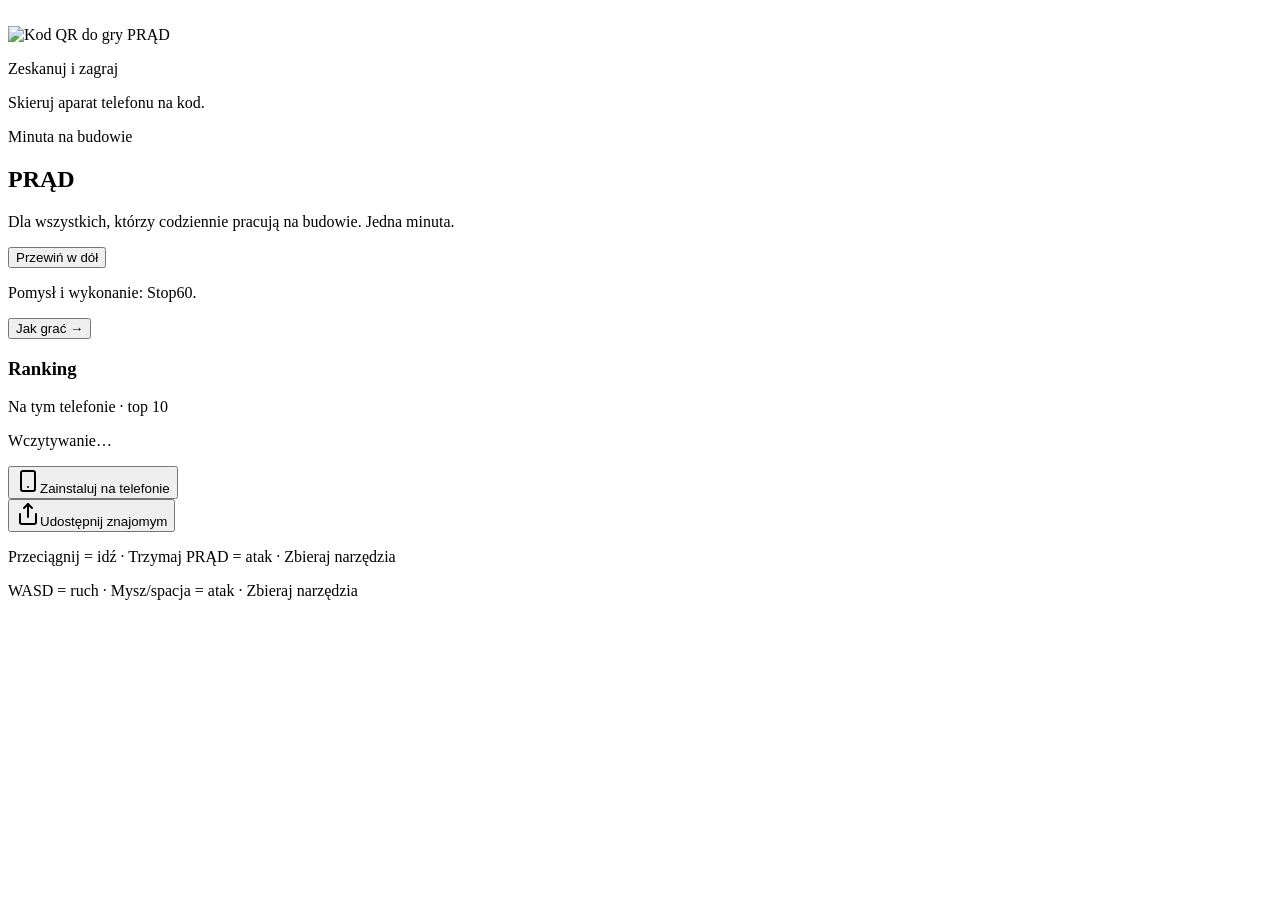
==== index.html @ c2a1b8c0 "SEO: Polish keyword title and description for PRĄD Replace the bare PRĄD title and the construction-" ====
<!DOCTYPE html>
<!--
  Copyright (c) 2026 Stop60. All rights reserved.
  Proprietary and not open source: no copying, modification, distribution or commercial use
  without prior written permission. Contact: kontakt (at) stop60.no. See LICENSE.
-->
<html lang="pl"><head><meta charset="utf-8"/><meta name="author" content="Stop60"/><meta name="copyright" content="© 2026 Stop60. All rights reserved."/><meta name="twitter:card" content="summary_large_image"><meta name="twitter:title" content="PRĄD – krótka darmowa gra bez reklam w przeglądarce | Stop60"><meta name="twitter:description" content="Krótka darmowa gra bez reklam w przeglądarce: jedna minuta na budowie. Zbieraj narzędzia, atakuj i przetrwaj rundę. Bez konta – zagraj w PRĄD na Stop60."><meta name="twitter:image" content="https://stop60.no/prad/og.jpg"><meta property="og:title" content="PRĄD – krótka darmowa gra bez reklam w przeglądarce | Stop60"><meta property="og:description" content="Krótka darmowa gra bez reklam w przeglądarce: jedna minuta na budowie. Zbieraj narzędzia, atakuj i przetrwaj rundę. Bez konta – zagraj w PRĄD na Stop60."><meta property="og:url" content="https://stop60.no/prad/"><meta property="og:locale" content="pl_PL"><meta property="og:type" content="x:game"><meta property="og:image" content="https://stop60.no/prad/og.jpg"><meta property="og:image:width" content="1200"><meta property="og:image:height" content="630"><meta property="x:game:image" content="https://stop60.no/prad/x-banner.jpg"><meta property="x:game:image:width" content="1200"><meta property="x:game:image:height" content="264"><style id="nozoom">html,body{touch-action:manipulation!important;-webkit-text-size-adjust:100%!important;text-size-adjust:100%!important}button,a,label,[role=button],nav,menu,dialog,form{touch-action:manipulation}canvas,#game-root,main,.touch-none{touch-action:none!important}input,textarea,select{font-size:max(16px,1em)!important}</style><script id="nozoom-js">(function(){var o={passive:false},last=0,lx=-99,ly=-99;function pd(e){if(e.cancelable)e.preventDefault()}["gesturestart","gesturechange","gestureend"].forEach(function(t){document.addEventListener(t,pd,o)});document.addEventListener("touchmove",function(e){if((typeof e.scale==="number"&&e.scale!==1)||(e.touches&&e.touches.length>1))pd(e)},o);function isInput(t){return !!(t&&t.closest&&t.closest("input,textarea,select,[contenteditable]"))}function isCtl(t){return !!(t&&t.closest&&t.closest("input,textarea,select,[contenteditable],button,a,label,[role=button]"))}document.addEventListener("touchend",function(e){var n=Date.now(),c=e.changedTouches&&e.changedTouches[0],x=c?c.clientX:0,y=c?c.clientY:0;if(n-last<=300&&Math.abs(x-lx)<40&&Math.abs(y-ly)<40&&!isCtl(e.target))pd(e);last=n;lx=x;ly=y},o);document.addEventListener("dblclick",function(e){if(!isInput(e.target))pd(e)},o)})();</script><script src="/prad/tilt.js"></script><script src="/prad/config.js"></script><script src="/prad/extras.js"></script><script src="/prad/hms-slogans.js"></script><meta name="viewport" content="width=device-width, initial-scale=1, maximum-scale=1, user-scalable=no, viewport-fit=cover"/><link rel="preload" as="image" type="image/webp" href="/prad/game/ui/title-art.webp" crossorigin=""/><link rel="stylesheet" href="/prad/assets/styles-CQ3kNUfF.css" data-precedence="default"/><link rel="stylesheet" href="/prad/fonts/fonts.css" data-precedence="default"/><title>PRĄD – krótka darmowa gra bez reklam w przeglądarce | Stop60</title><meta name="description" content="Krótka darmowa gra bez reklam w przeglądarce: jedna minuta na budowie. Zbieraj narzędzia, atakuj i przetrwaj rundę. Bez konta – zagraj w PRĄD na Stop60."/><meta name="theme-color" content="#12110f"/><meta name="mobile-web-app-capable" content="yes"/><meta name="apple-mobile-web-app-capable" content="yes"/><meta name="apple-mobile-web-app-title" content="PRĄD"/><meta name="apple-mobile-web-app-status-bar-style" content="black-translucent"/><meta name="format-detection" content="telephone=no"/><link rel="modulepreload" href="/prad/assets/index-iAZgqXx3.js"/><link rel="modulepreload" href="/prad/assets/routes-RQarJmCV.js"/><link rel="icon" type="image/svg+xml" href="/prad/favicon.svg"/><link rel="icon" type="image/png" sizes="192x192" href="/prad/icon-192.png"/><link rel="icon" type="image/png" sizes="512x512" href="/prad/icon-512.png"/><link rel="apple-touch-icon" href="/prad/apple-touch-icon.png"/><link rel="apple-touch-startup-image" href="/prad/splash-1179x2556.jpg" media="(device-width: 393px) and (device-height: 852px) and (-webkit-device-pixel-ratio: 3)"/><link rel="apple-touch-startup-image" href="/prad/splash-1170x2532.jpg" media="(device-width: 390px) and (device-height: 844px) and (-webkit-device-pixel-ratio: 3)"/><link rel="apple-touch-startup-image" href="/prad/splash-1284x2778.jpg" media="(device-width: 428px) and (device-height: 926px) and (-webkit-device-pixel-ratio: 3)"/><link rel="apple-touch-startup-image" href="/prad/splash-750x1334.jpg" media="(device-width: 375px) and (device-height: 667px) and (-webkit-device-pixel-ratio: 2)"/><link rel="manifest" href="/prad/manifest.webmanifest"/><link rel="canonical" href="https://stop60.no/prad/"/><link rel="alternate" hreflang="nb" href="https://stop60.no/strom/"/><link rel="alternate" hreflang="pl" href="https://stop60.no/prad/"/><link rel="alternate" hreflang="en" href="https://stop60.no/power/"/><link rel="alternate" hreflang="x-default" href="https://stop60.no/strom/"/></head><body><!--$--><main class="relative h-dvh w-full overflow-hidden bg-bg text-fg touch-none select-none"><div class="absolute inset-0" id="game-root"></div><div class="pointer-events-none absolute inset-0 z-[1] shadow-[inset_0_0_90px_rgba(0,0,0,0.45)]"></div><div class="absolute inset-0 z-20 flex flex-col items-center justify-end overflow-hidden bg-bg"><img src="/prad/game/ui/title-art.webp" alt="" class="absolute inset-0 size-full object-cover" crossorigin="anonymous"/><div class="absolute inset-0 bg-gradient-to-t from-bg via-bg/80 to-bg/25"></div><div class="qrl-scroll overflow-y-auto relative z-10 h-full w-full"><section class="qrl-hero"><div class="qrl-qr"><div class="qrl-qrbox"><img src="/prad/qr.png" alt="Kod QR do gry PRĄD" width="240" height="240" class="qrl-qrimg"/></div><p class="qrl-qrlabel">Zeskanuj i zagraj</p><p class="qrl-qrsub">Skieruj aparat telefonu na kod.</p></div><div class="qrl-title"><p class="font-display text-xs font-medium tracking-[0.35em] text-accent uppercase">Minuta na budowie</p><h1 class="font-display text-6xl font-semibold leading-none tracking-tight text-fg sm:text-7xl">PRĄD</h1><p class="max-w-sm text-sm leading-relaxed text-muted">Dla wszystkich, którzy codziennie pracują na budowie. Jedna minuta.</p></div><button type="button" class="qrl-cue"><span>Przewiń w dół</span><span class="qrl-arrow" aria-hidden="true"></span></button></section><div id="qrl-more" class="qrl-more flex w-full max-w-lg flex-col items-center gap-4 px-5 pb-[max(2.5rem,env(safe-area-inset-bottom))] pt-8 text-center sm:gap-5 sm:px-6 sm:pb-12"><p class="text-xs text-subtle">Pomysł i wykonanie: Stop60.</p><button class="inline-flex items-center justify-center gap-2 whitespace-nowrap font-medium transition-opacity duration-(--motion-quick) ease-(--ease-out) focus-visible:outline-none focus-visible:ring-2 focus-visible:ring-accent/70 disabled:pointer-events-none disabled:opacity-40 [&amp;_svg]:pointer-events-none [&amp;_svg]:size-4 bg-accent text-accent-fg hover:opacity-90 active:scale-[0.98] px-7 rounded-lg h-14 w-full max-w-sm text-base sm:w-auto">Jak grać →</button><div class="lbx"><div class="lbx-head"><h3 class="lbx-h">Ranking</h3><span class="lbx-sub">Na tym telefonie · top 10</span></div><p class="lbx-empty">Wczytywanie…</p></div><div class="flex w-full max-w-sm flex-col items-stretch gap-2"><button type="button" class="flex items-center justify-center gap-2 rounded-md border border-border bg-surface/80 px-3 py-2.5 text-sm text-fg"><svg xmlns="http://www.w3.org/2000/svg" width="24" height="24" viewBox="0 0 24 24" fill="none" stroke="currentColor" stroke-width="2" stroke-linecap="round" stroke-linejoin="round" class="lucide lucide-smartphone size-4 shrink-0 text-accent" aria-hidden="true"><rect width="14" height="20" x="5" y="2" rx="2" ry="2"></rect><path d="M12 18h.01"></path></svg>Zainstaluj na telefonie</button></div><div class="flex w-full max-w-sm flex-col items-stretch gap-1"><button type="button" class="flex items-center justify-center gap-2 rounded-md border border-border bg-surface/80 px-3 py-2.5 text-sm text-fg"><svg xmlns="http://www.w3.org/2000/svg" width="24" height="24" viewBox="0 0 24 24" fill="none" stroke="currentColor" stroke-width="2" stroke-linecap="round" stroke-linejoin="round" class="lucide lucide-share size-4 shrink-0 text-accent" aria-hidden="true"><path d="M4 12v8a2 2 0 0 0 2 2h12a2 2 0 0 0 2-2v-8"></path><polyline points="16 6 12 2 8 6"></polyline><line x1="12" x2="12" y1="2" y2="15"></line></svg>Udostępnij znajomym</button></div><p class="hms-touch-only text-xs text-subtle">Przeciągnij = idź · Trzymaj PRĄD = atak · Zbieraj narzędzia</p><p class="hms-desk-only text-xs text-subtle">WASD = ruch · Mysz/spacja = atak · Zbieraj narzędzia</p></div></div></div></main><!--/$--><script class="$tsr" id="$tsr-stream-barrier">(self.$R=self.$R||{})["tsr"]=[];self.$_TSR={h(){this.hydrated=!0,this.c()},e(){this.streamEnded=!0,this.c()},c(){this.hydrated&&this.streamEnded&&(delete self.$_TSR,delete self.$R.tsr)},p(e){this.initialized?e():this.buffer.push(e)},buffer:[]};$_TSR.router=($R=>$R[0]={manifest:$R[1]={routes:$R[2]={__root__:$R[3]={preloads:$R[4]=["/prad/assets/index-iAZgqXx3.js"],scripts:$R[5]=[$R[6]={attrs:$R[7]={type:"module",async:!0,src:"/prad/assets/index-iAZgqXx3.js"}}]},"/":$R[8]={preloads:$R[9]=["/prad/assets/routes-RQarJmCV.js"]}}},matches:$R[10]=[$R[11]={i:"__root__ ",u:1790504653251,s:"success",ssr:!0},$R[12]={i:"  ",u:1790504653251,s:"success",ssr:!0}]})($R["tsr"]);$_TSR.e();document.currentScript.remove()</script><script>(function(){var l=window.__lb,M={"Na tym telefonie · top 10": "Online · top 10"};if(l&&l.online){document.querySelectorAll(".lbx-sub,p").forEach(function(p){var t=M[p.textContent];if(t)p.textContent=t;});}var s=document.currentScript;s&&s.remove();})()</script><script type="module" async="" src="/prad/assets/index-iAZgqXx3.js"></script><script src="https://stop60.no/assets/wisdom.js" defer></script><script>(function(){var t=0,iv=setInterval(function(){t++;if(t>150)return clearInterval(iv);if(!window.StopWisdom||(window.$_TSR&&t<25))return;var m=document.getElementById("qrl-more"),b=m&&m.querySelector("button.bg-accent");if(!b)return;clearInterval(iv);StopWisdom.show({lang:"pl",before:b});b.addEventListener("click",function(){StopWisdom.hide()},true);var mo=new MutationObserver(function(){if(!document.getElementById("qrl-more")){StopWisdom.hide();mo.disconnect()}});mo.observe(document.body,{childList:true,subtree:true})},200)})();</script></body></html>
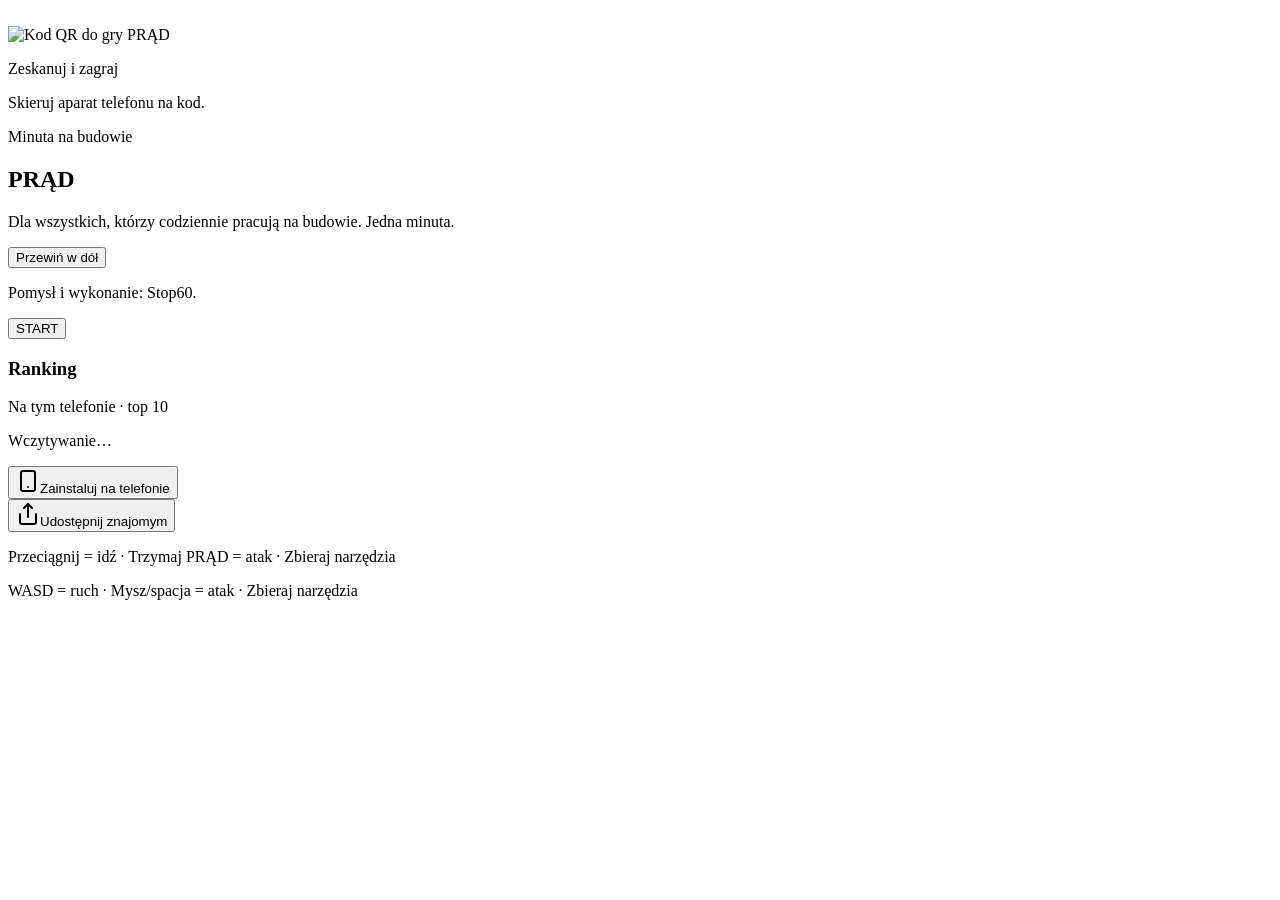
==== commit 3df7992d: "Primary start button = START (NO/EN/PL) + Polish text fixes" ====
--- a/index.html
+++ b/index.html
@@ -4,4 +4,6 @@
   Proprietary and not open source: no copying, modification, distribution or commercial use
   without prior written permission. Contact: kontakt (at) stop60.no. See LICENSE.
 -->
-<html lang="pl"><head><meta charset="utf-8"/><meta name="author" content="Stop60"/><meta name="copyright" content="© 2026 Stop60. All rights reserved."/><meta name="twitter:card" content="summary_large_image"><meta name="twitter:title" content="PRĄD – krótka darmowa gra bez reklam w przeglądarce | Stop60"><meta name="twitter:description" content="Krótka darmowa gra bez reklam w przeglądarce: jedna minuta na budowie. Zbieraj narzędzia, atakuj i przetrwaj rundę. Bez konta – zagraj w PRĄD na Stop60."><meta name="twitter:image" content="https://stop60.no/prad/og.jpg"><meta property="og:title" content="PRĄD – krótka darmowa gra bez reklam w przeglądarce | Stop60"><meta property="og:description" content="Krótka darmowa gra bez reklam w przeglądarce: jedna minuta na budowie. Zbieraj narzędzia, atakuj i przetrwaj rundę. Bez konta – zagraj w PRĄD na Stop60."><meta property="og:url" content="https://stop60.no/prad/"><meta property="og:locale" content="pl_PL"><meta property="og:type" content="x:game"><meta property="og:image" content="https://stop60.no/prad/og.jpg"><meta property="og:image:width" content="1200"><meta property="og:image:height" content="630"><meta property="x:game:image" content="https://stop60.no/prad/x-banner.jpg"><meta property="x:game:image:width" content="1200"><meta property="x:game:image:height" content="264"><style id="nozoom">html,body{touch-action:manipulation!important;-webkit-text-size-adjust:100%!important;text-size-adjust:100%!important}button,a,label,[role=button],nav,menu,dialog,form{touch-action:manipulation}canvas,#game-root,main,.touch-none{touch-action:none!important}input,textarea,select{font-size:max(16px,1em)!important}</style><script id="nozoom-js">(function(){var o={passive:false},last=0,lx=-99,ly=-99;function pd(e){if(e.cancelable)e.preventDefault()}["gesturestart","gesturechange","gestureend"].forEach(function(t){document.addEventListener(t,pd,o)});document.addEventListener("touchmove",function(e){if((typeof e.scale==="number"&&e.scale!==1)||(e.touches&&e.touches.length>1))pd(e)},o);function isInput(t){return !!(t&&t.closest&&t.closest("input,textarea,select,[contenteditable]"))}function isCtl(t){return !!(t&&t.closest&&t.closest("input,textarea,select,[contenteditable],button,a,label,[role=button]"))}document.addEventListener("touchend",function(e){var n=Date.now(),c=e.changedTouches&&e.changedTouches[0],x=c?c.clientX:0,y=c?c.clientY:0;if(n-last<=300&&Math.abs(x-lx)<40&&Math.abs(y-ly)<40&&!isCtl(e.target))pd(e);last=n;lx=x;ly=y},o);document.addEventListener("dblclick",function(e){if(!isInput(e.target))pd(e)},o)})();</script><script src="/prad/tilt.js"></script><script src="/prad/config.js"></script><script src="/prad/extras.js"></script><script src="/prad/hms-slogans.js"></script><meta name="viewport" content="width=device-width, initial-scale=1, maximum-scale=1, user-scalable=no, viewport-fit=cover"/><link rel="preload" as="image" type="image/webp" href="/prad/game/ui/title-art.webp" crossorigin=""/><link rel="stylesheet" href="/prad/assets/styles-CQ3kNUfF.css" data-precedence="default"/><link rel="stylesheet" href="/prad/fonts/fonts.css" data-precedence="default"/><title>PRĄD – krótka darmowa gra bez reklam w przeglądarce | Stop60</title><meta name="description" content="Krótka darmowa gra bez reklam w przeglądarce: jedna minuta na budowie. Zbieraj narzędzia, atakuj i przetrwaj rundę. Bez konta – zagraj w PRĄD na Stop60."/><meta name="theme-color" content="#12110f"/><meta name="mobile-web-app-capable" content="yes"/><meta name="apple-mobile-web-app-capable" content="yes"/><meta name="apple-mobile-web-app-title" content="PRĄD"/><meta name="apple-mobile-web-app-status-bar-style" content="black-translucent"/><meta name="format-detection" content="telephone=no"/><link rel="modulepreload" href="/prad/assets/index-iAZgqXx3.js"/><link rel="modulepreload" href="/prad/assets/routes-RQarJmCV.js"/><link rel="icon" type="image/svg+xml" href="/prad/favicon.svg"/><link rel="icon" type="image/png" sizes="192x192" href="/prad/icon-192.png"/><link rel="icon" type="image/png" sizes="512x512" href="/prad/icon-512.png"/><link rel="apple-touch-icon" href="/prad/apple-touch-icon.png"/><link rel="apple-touch-startup-image" href="/prad/splash-1179x2556.jpg" media="(device-width: 393px) and (device-height: 852px) and (-webkit-device-pixel-ratio: 3)"/><link rel="apple-touch-startup-image" href="/prad/splash-1170x2532.jpg" media="(device-width: 390px) and (device-height: 844px) and (-webkit-device-pixel-ratio: 3)"/><link rel="apple-touch-startup-image" href="/prad/splash-1284x2778.jpg" media="(device-width: 428px) and (device-height: 926px) and (-webkit-device-pixel-ratio: 3)"/><link rel="apple-touch-startup-image" href="/prad/splash-750x1334.jpg" media="(device-width: 375px) and (device-height: 667px) and (-webkit-device-pixel-ratio: 2)"/><link rel="manifest" href="/prad/manifest.webmanifest"/><link rel="canonical" href="https://stop60.no/prad/"/><link rel="alternate" hreflang="nb" href="https://stop60.no/strom/"/><link rel="alternate" hreflang="pl" href="https://stop60.no/prad/"/><link rel="alternate" hreflang="en" href="https://stop60.no/power/"/><link rel="alternate" hreflang="x-default" href="https://stop60.no/strom/"/></head><body><!--$--><main class="relative h-dvh w-full overflow-hidden bg-bg text-fg touch-none select-none"><div class="absolute inset-0" id="game-root"></div><div class="pointer-events-none absolute inset-0 z-[1] shadow-[inset_0_0_90px_rgba(0,0,0,0.45)]"></div><div class="absolute inset-0 z-20 flex flex-col items-center justify-end overflow-hidden bg-bg"><img src="/prad/game/ui/title-art.webp" alt="" class="absolute inset-0 size-full object-cover" crossorigin="anonymous"/><div class="absolute inset-0 bg-gradient-to-t from-bg via-bg/80 to-bg/25"></div><div class="qrl-scroll overflow-y-auto relative z-10 h-full w-full"><section class="qrl-hero"><div class="qrl-qr"><div class="qrl-qrbox"><img src="/prad/qr.png" alt="Kod QR do gry PRĄD" width="240" height="240" class="qrl-qrimg"/></div><p class="qrl-qrlabel">Zeskanuj i zagraj</p><p class="qrl-qrsub">Skieruj aparat telefonu na kod.</p></div><div class="qrl-title"><p class="font-display text-xs font-medium tracking-[0.35em] text-accent uppercase">Minuta na budowie</p><h1 class="font-display text-6xl font-semibold leading-none tracking-tight text-fg sm:text-7xl">PRĄD</h1><p class="max-w-sm text-sm leading-relaxed text-muted">Dla wszystkich, którzy codziennie pracują na budowie. Jedna minuta.</p></div><button type="button" class="qrl-cue"><span>Przewiń w dół</span><span class="qrl-arrow" aria-hidden="true"></span></button></section><div id="qrl-more" class="qrl-more flex w-full max-w-lg flex-col items-center gap-4 px-5 pb-[max(2.5rem,env(safe-area-inset-bottom))] pt-8 text-center sm:gap-5 sm:px-6 sm:pb-12"><p class="text-xs text-subtle">Pomysł i wykonanie: Stop60.</p><button class="inline-flex items-center justify-center gap-2 whitespace-nowrap font-medium transition-opacity duration-(--motion-quick) ease-(--ease-out) focus-visible:outline-none focus-visible:ring-2 focus-visible:ring-accent/70 disabled:pointer-events-none disabled:opacity-40 [&amp;_svg]:pointer-events-none [&amp;_svg]:size-4 bg-accent text-accent-fg hover:opacity-90 active:scale-[0.98] px-7 rounded-lg h-14 w-full max-w-sm text-base sm:w-auto">Jak grać →</button><div class="lbx"><div class="lbx-head"><h3 class="lbx-h">Ranking</h3><span class="lbx-sub">Na tym telefonie · top 10</span></div><p class="lbx-empty">Wczytywanie…</p></div><div class="flex w-full max-w-sm flex-col items-stretch gap-2"><button type="button" class="flex items-center justify-center gap-2 rounded-md border border-border bg-surface/80 px-3 py-2.5 text-sm text-fg"><svg xmlns="http://www.w3.org/2000/svg" width="24" height="24" viewBox="0 0 24 24" fill="none" stroke="currentColor" stroke-width="2" stroke-linecap="round" stroke-linejoin="round" class="lucide lucide-smartphone size-4 shrink-0 text-accent" aria-hidden="true"><rect width="14" height="20" x="5" y="2" rx="2" ry="2"></rect><path d="M12 18h.01"></path></svg>Zainstaluj na telefonie</button></div><div class="flex w-full max-w-sm flex-col items-stretch gap-1"><button type="button" class="flex items-center justify-center gap-2 rounded-md border border-border bg-surface/80 px-3 py-2.5 text-sm text-fg"><svg xmlns="http://www.w3.org/2000/svg" width="24" height="24" viewBox="0 0 24 24" fill="none" stroke="currentColor" stroke-width="2" stroke-linecap="round" stroke-linejoin="round" class="lucide lucide-share size-4 shrink-0 text-accent" aria-hidden="true"><path d="M4 12v8a2 2 0 0 0 2 2h12a2 2 0 0 0 2-2v-8"></path><polyline points="16 6 12 2 8 6"></polyline><line x1="12" x2="12" y1="2" y2="15"></line></svg>Udostępnij znajomym</button></div><p class="hms-touch-only text-xs text-subtle">Przeciągnij = idź · Trzymaj PRĄD = atak · Zbieraj narzędzia</p><p class="hms-desk-only text-xs text-subtle">WASD = ruch · Mysz/spacja = atak · Zbieraj narzędzia</p></div></div></div></main><!--/$--><script class="$tsr" id="$tsr-stream-barrier">(self.$R=self.$R||{})["tsr"]=[];self.$_TSR={h(){this.hydrated=!0,this.c()},e(){this.streamEnded=!0,this.c()},c(){this.hydrated&&this.streamEnded&&(delete self.$_TSR,delete self.$R.tsr)},p(e){this.initialized?e():this.buffer.push(e)},buffer:[]};$_TSR.router=($R=>$R[0]={manifest:$R[1]={routes:$R[2]={__root__:$R[3]={preloads:$R[4]=["/prad/assets/index-iAZgqXx3.js"],scripts:$R[5]=[$R[6]={attrs:$R[7]={type:"module",async:!0,src:"/prad/assets/index-iAZgqXx3.js"}}]},"/":$R[8]={preloads:$R[9]=["/prad/assets/routes-RQarJmCV.js"]}}},matches:$R[10]=[$R[11]={i:"__root__ ",u:1790504653251,s:"success",ssr:!0},$R[12]={i:"  ",u:1790504653251,s:"success",ssr:!0}]})($R["tsr"]);$_TSR.e();document.currentScript.remove()</script><script>(function(){var l=window.__lb,M={"Na tym telefonie · top 10": "Online · top 10"};if(l&&l.online){document.querySelectorAll(".lbx-sub,p").forEach(function(p){var t=M[p.textContent];if(t)p.textContent=t;});}var s=document.currentScript;s&&s.remove();})()</script><script type="module" async="" src="/prad/assets/index-iAZgqXx3.js"></script><script src="https://stop60.no/assets/wisdom.js" defer></script><script>(function(){var t=0,iv=setInterval(function(){t++;if(t>150)return clearInterval(iv);if(!window.StopWisdom||(window.$_TSR&&t<25))return;var m=document.getElementById("qrl-more"),b=m&&m.querySelector("button.bg-accent");if(!b)return;clearInterval(iv);StopWisdom.show({lang:"pl",before:b});b.addEventListener("click",function(){StopWisdom.hide()},true);var mo=new MutationObserver(function(){if(!document.getElementById("qrl-more")){StopWisdom.hide();mo.disconnect()}});mo.observe(document.body,{childList:true,subtree:true})},200)})();</script></body></html>+<html lang="pl"><head><meta charset="utf-8"/><meta name="author" content="Stop60"/><meta name="copyright" content="© 2026 Stop60. All rights reserved."/><meta name="twitter:card" content="summary_large_image"><meta name="twitter:title" content="PRĄD – krótka darmowa gra bez reklam w przeglądarce | Stop60"><meta name="twitter:description" content="Krótka darmowa gra bez reklam w przeglądarce: jedna minuta na budowie. Zbieraj narzędzia, atakuj i przetrwaj rundę. Bez konta – zagraj w PRĄD na Stop60."><meta name="twitter:image" content="https://stop60.no/prad/og.jpg"><meta property="og:title" content="PRĄD – krótka darmowa gra bez reklam w przeglądarce | Stop60"><meta property="og:description" content="Krótka darmowa gra bez reklam w przeglądarce: jedna minuta na budowie. Zbieraj narzędzia, atakuj i przetrwaj rundę. Bez konta – zagraj w PRĄD na Stop60."><meta property="og:url" content="https://stop60.no/prad/"><meta property="og:locale" content="pl_PL"><meta property="og:type" content="x:game"><meta property="og:image" content="https://stop60.no/prad/og.jpg"><meta property="og:image:width" content="1200"><meta property="og:image:height" content="630"><meta property="x:game:image" content="https://stop60.no/prad/x-banner.jpg"><meta property="x:game:image:width" content="1200"><meta property="x:game:image:height" content="264"><style id="nozoom">html,body{touch-action:manipulation!important;-webkit-text-size-adjust:100%!important;text-size-adjust:100%!important}button,a,label,[role=button],nav,menu,dialog,form{touch-action:manipulation}canvas,#game-root,main,.touch-none{touch-action:none!important}input,textarea,select{font-size:max(16px,1em)!important}</style><script id="nozoom-js">(function(){var o={passive:false},last=0,lx=-99,ly=-99;function pd(e){if(e.cancelable)e.preventDefault()}["gesturestart","gesturechange","gestureend"].forEach(function(t){document.addEventListener(t,pd,o)});document.addEventListener("touchmove",function(e){if((typeof e.scale==="number"&&e.scale!==1)||(e.touches&&e.touches.length>1))pd(e)},o);function isInput(t){return !!(t&&t.closest&&t.closest("input,textarea,select,[contenteditable]"))}function isCtl(t){return !!(t&&t.closest&&t.closest("input,textarea,select,[contenteditable],button,a,label,[role=button]"))}document.addEventListener("touchend",function(e){var n=Date.now(),c=e.changedTouches&&e.changedTouches[0],x=c?c.clientX:0,y=c?c.clientY:0;if(n-last<=300&&Math.abs(x-lx)<40&&Math.abs(y-ly)<40&&!isCtl(e.target))pd(e);last=n;lx=x;ly=y},o);document.addEventListener("dblclick",function(e){if(!isInput(e.target))pd(e)},o)})();</script><script src="/prad/tilt.js"></script><script src="/prad/config.js"></script><script src="/prad/extras.js?v=4"></script><script src="/prad/hms-slogans.js"></script><meta name="viewport" content="width=device-width, initial-scale=1, maximum-scale=1, user-scalable=no, viewport-fit=cover"/><link rel="preload" as="image" type="image/webp" href="/prad/game/ui/title-art.webp" crossorigin=""/><link rel="stylesheet" href="/prad/assets/styles-CQ3kNUfF.css" data-precedence="default"/><link rel="stylesheet" href="/prad/fonts/fonts.css" data-precedence="default"/><title>PRĄD – krótka darmowa gra bez reklam w przeglądarce | Stop60</title><meta name="description" content="Krótka darmowa gra bez reklam w przeglądarce: jedna minuta na budowie. Zbieraj narzędzia, atakuj i przetrwaj rundę. Bez konta – zagraj w PRĄD na Stop60."/><meta name="theme-color" content="#12110f"/><meta name="mobile-web-app-capable" content="yes"/><meta name="apple-mobile-web-app-capable" content="yes"/><meta name="apple-mobile-web-app-title" content="PRĄD"/><meta name="apple-mobile-web-app-status-bar-style" content="black-translucent"/><meta name="format-detection" content="telephone=no"/><link rel="modulepreload" href="/prad/assets/index-iAZgqXx3.js"/><link rel="modulepreload" href="/prad/assets/routes-RQarJmCV.js"/><link rel="icon" type="image/svg+xml" href="/prad/favicon.svg"/><link rel="icon" type="image/png" sizes="192x192" href="/prad/icon-192.png"/><link rel="icon" type="image/png" sizes="512x512" href="/prad/icon-512.png"/><link rel="apple-touch-icon" href="/prad/apple-touch-icon.png"/><link rel="apple-touch-startup-image" href="/prad/splash-1179x2556.jpg" media="(device-width: 393px) and (device-height: 852px) and (-webkit-device-pixel-ratio: 3)"/><link rel="apple-touch-startup-image" href="/prad/splash-1170x2532.jpg" media="(device-width: 390px) and (device-height: 844px) and (-webkit-device-pixel-ratio: 3)"/><link rel="apple-touch-startup-image" href="/prad/splash-1284x2778.jpg" media="(device-width: 428px) and (device-height: 926px) and (-webkit-device-pixel-ratio: 3)"/><link rel="apple-touch-startup-image" href="/prad/splash-750x1334.jpg" media="(device-width: 375px) and (device-height: 667px) and (-webkit-device-pixel-ratio: 2)"/><link rel="manifest" href="/prad/manifest.webmanifest"/><link rel="canonical" href="https://stop60.no/prad/"/><link rel="alternate" hreflang="nb" href="https://stop60.no/strom/"/><link rel="alternate" hreflang="pl" href="https://stop60.no/prad/"/><link rel="alternate" hreflang="en" href="https://stop60.no/power/"/><link rel="alternate" hreflang="x-default" href="https://stop60.no/strom/"/></head><body><!--$--><main class="relative h-dvh w-full overflow-hidden bg-bg text-fg touch-none select-none"><div class="absolute inset-0" id="game-root"></div><div class="pointer-events-none absolute inset-0 z-[1] shadow-[inset_0_0_90px_rgba(0,0,0,0.45)]"></div><div class="absolute inset-0 z-20 flex flex-col items-center justify-end overflow-hidden bg-bg"><img src="/prad/game/ui/title-art.webp" alt="" class="absolute inset-0 size-full object-cover" crossorigin="anonymous"/><div class="absolute inset-0 bg-gradient-to-t from-bg via-bg/80 to-bg/25"></div><div class="qrl-scroll overflow-y-auto relative z-10 h-full w-full"><section class="qrl-hero"><div class="qrl-qr"><div class="qrl-qrbox"><img src="/prad/qr.png" alt="Kod QR do gry PRĄD" width="240" height="240" class="qrl-qrimg"/></div><p class="qrl-qrlabel">Zeskanuj i zagraj</p><p class="qrl-qrsub">Skieruj aparat telefonu na kod.</p></div><div class="qrl-title"><p class="font-display text-xs font-medium tracking-[0.35em] text-accent uppercase">Minuta na budowie</p><h1 class="font-display text-6xl font-semibold leading-none tracking-tight text-fg sm:text-7xl">PRĄD</h1><p class="max-w-sm text-sm leading-relaxed text-muted">Dla wszystkich, którzy codziennie pracują na budowie. Jedna minuta.</p></div><button type="button" class="qrl-cue"><span>Przewiń w dół</span><span class="qrl-arrow" aria-hidden="true"></span></button></section><div id="qrl-more" class="qrl-more flex w-full max-w-lg flex-col items-center gap-4 px-5 pb-[max(2.5rem,env(safe-area-inset-bottom))] pt-8 text-center sm:gap-5 sm:px-6 sm:pb-12"><p class="text-xs text-subtle">Pomysł i wykonanie: Stop60.</p><button class="inline-flex items-center justify-center gap-2 whitespace-nowrap font-medium transition-opacity duration-(--motion-quick) ease-(--ease-out) focus-visible:outline-none focus-visible:ring-2 focus-visible:ring-accent/70 disabled:pointer-events-none disabled:opacity-40 [&amp;_svg]:pointer-events-none [&amp;_svg]:size-4 bg-accent text-accent-fg hover:opacity-90 active:scale-[0.98] px-7 rounded-lg h-14 w-full max-w-sm text-base sm:w-auto">START</button><div class="lbx"><div class="lbx-head"><h3 class="lbx-h">Ranking</h3><span class="lbx-sub">Na tym telefonie · top 10</span></div><p class="lbx-empty">Wczytywanie…</p></div><div class="flex w-full max-w-sm flex-col items-stretch gap-2"><button type="button" class="flex items-center justify-center gap-2 rounded-md border border-border bg-surface/80 px-3 py-2.5 text-sm text-fg"><svg xmlns="http://www.w3.org/2000/svg" width="24" height="24" viewBox="0 0 24 24" fill="none" stroke="currentColor" stroke-width="2" stroke-linecap="round" stroke-linejoin="round" class="lucide lucide-smartphone size-4 shrink-0 text-accent" aria-hidden="true"><rect width="14" height="20" x="5" y="2" rx="2" ry="2"></rect><path d="M12 18h.01"></path></svg>Zainstaluj na telefonie</button></div><div class="flex w-full max-w-sm flex-col items-stretch gap-1"><button type="button" class="flex items-center justify-center gap-2 rounded-md border border-border bg-surface/80 px-3 py-2.5 text-sm text-fg"><svg xmlns="http://www.w3.org/2000/svg" width="24" height="24" viewBox="0 0 24 24" fill="none" stroke="currentColor" stroke-width="2" stroke-linecap="round" stroke-linejoin="round" class="lucide lucide-share size-4 shrink-0 text-accent" aria-hidden="true"><path d="M4 12v8a2 2 0 0 0 2 2h12a2 2 0 0 0 2-2v-8"></path><polyline points="16 6 12 2 8 6"></polyline><line x1="12" x2="12" y1="2" y2="15"></line></svg>Udostępnij znajomym</button></div><p class="hms-touch-only text-xs text-subtle">Przeciągnij = idź · Trzymaj PRĄD = atak · Zbieraj narzędzia</p><p class="hms-desk-only text-xs text-subtle">WASD = ruch · Mysz/spacja = atak · Zbieraj narzędzia</p></div></div></div></main><!--/$--><script class="$tsr" id="$tsr-stream-barrier">(self.$R=self.$R||{})["tsr"]=[];self.$_TSR={h(){this.hydrated=!0,this.c()},e(){this.streamEnded=!0,this.c()},c(){this.hydrated&&this.streamEnded&&(delete self.$_TSR,delete self.$R.tsr)},p(e){this.initialized?e():this.buffer.push(e)},buffer:[]};$_TSR.router=($R=>$R[0]={manifest:$R[1]={routes:$R[2]={__root__:$R[3]={preloads:$R[4]=["/prad/assets/index-iAZgqXx3.js"],scripts:$R[5]=[$R[6]={attrs:$R[7]={type:"module",async:!0,src:"/prad/assets/index-iAZgqXx3.js"}}]},"/":$R[8]={preloads:$R[9]=["/prad/assets/routes-RQarJmCV.js"]}}},matches:$R[10]=[$R[11]={i:"__root__ ",u:1790504653251,s:"success",ssr:!0},$R[12]={i:"  ",u:1790504653251,s:"success",ssr:!0}]})($R["tsr"]);$_TSR.e();document.currentScript.remove()</script><script>(function(){var l=window.__lb,M={"Na tym telefonie · top 10": "Online · top 10"};if(l&&l.online){document.querySelectorAll(".lbx-sub,p").forEach(function(p){var t=M[p.textContent];if(t)p.textContent=t;});}var s=document.currentScript;s&&s.remove();})()</script><script type="module" async="" src="/prad/assets/index-iAZgqXx3.js"></script><script src="https://stop60.no/assets/wisdom.js" defer></script><script>(function(){var t=0,iv=setInterval(function(){t++;if(t>150)return clearInterval(iv);if(!window.StopWisdom||(window.$_TSR&&t<25))return;var m=document.getElementById("qrl-more"),b=m&&m.querySelector("button.bg-accent");if(!b)return;clearInterval(iv);StopWisdom.show({lang:"pl",before:b});b.addEventListener("click",function(){StopWisdom.hide()},true);var mo=new MutationObserver(function(){if(!document.getElementById("qrl-more")){StopWisdom.hide();mo.disconnect()}});mo.observe(document.body,{childList:true,subtree:true})},200)})();</script><script src="/assets/s60-back.js?v=2" data-game="prad" data-pos="tl" data-dy="76" data-compact="1" data-end="before:.goqr" defer></script>
+<script src="/assets/s60-cameo.js?v=1" data-game="prad" data-play="__store.getState().phase==='playing'" data-sound="!__store.getState().muted" data-top="80" defer></script>
+</body></html>
